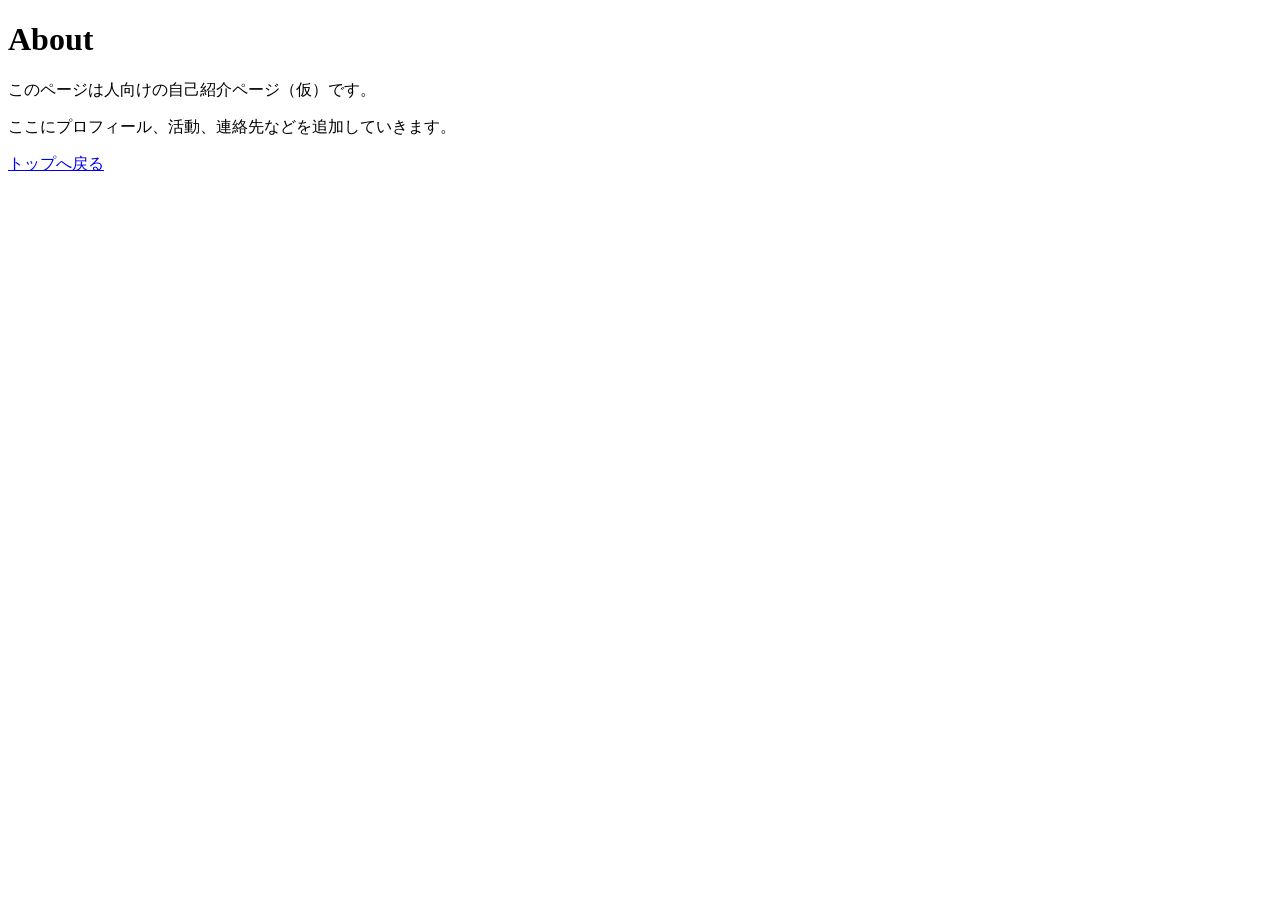
==== about.html @ 286992d9 "Bootstrap minimal GitHub Pages site with agent-friendly docs" ====
<!doctype html>
<html lang="ja">
  <head>
    <meta charset="UTF-8" />
    <meta name="viewport" content="width=device-width, initial-scale=1.0" />
    <title>About - yasushisakai.com</title>
  </head>
  <body>
    <h1>About</h1>
    <p>このページは人向けの自己紹介ページ（仮）です。</p>
    <p>ここにプロフィール、活動、連絡先などを追加していきます。</p>
    <p><a href="./index.html">トップへ戻る</a></p>
  </body>
</html>
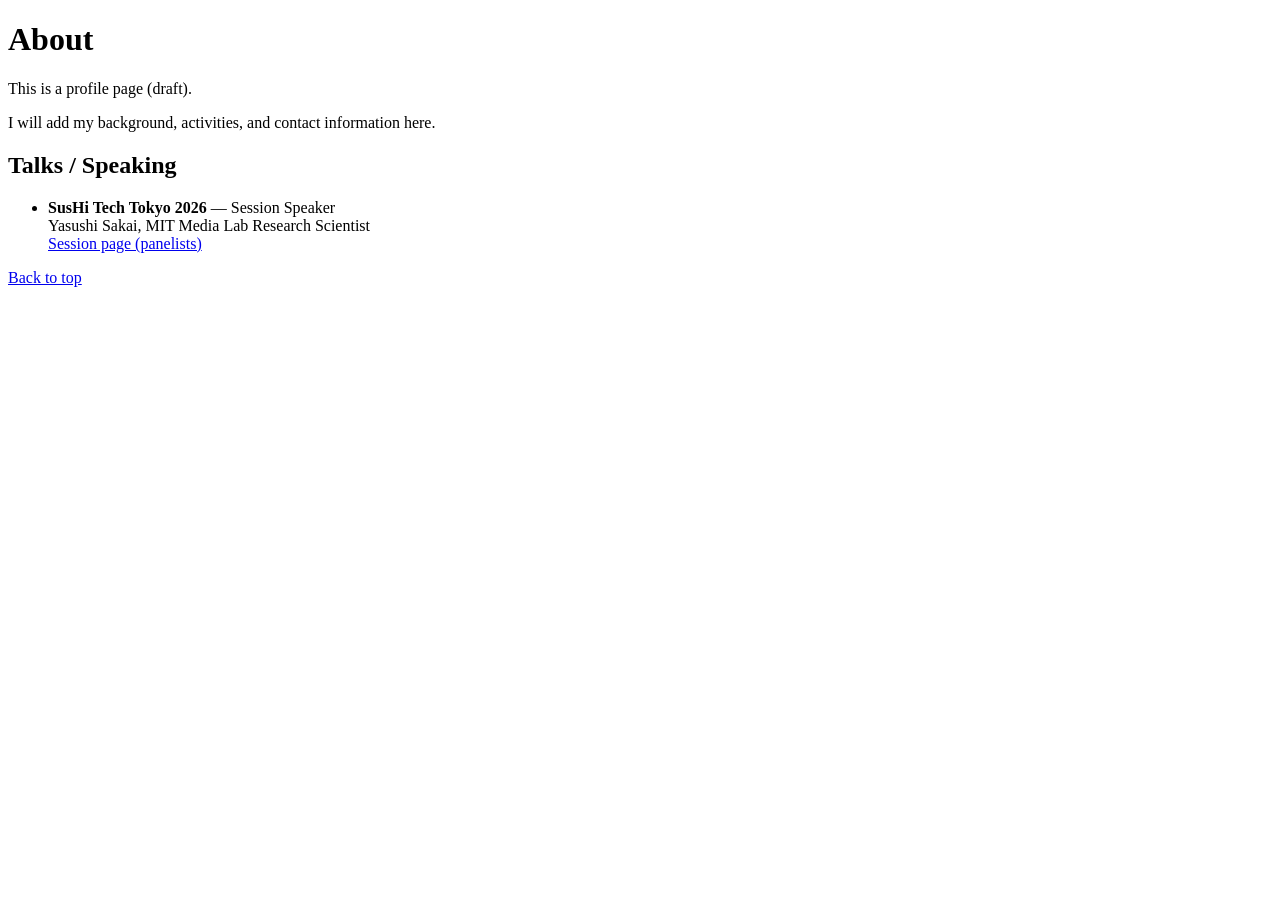
==== commit 6abadedf: "feat: update site to English and add SusHi Tech 2026 speaking section" ====
--- a/about.html
+++ b/about.html
@@ -1,5 +1,5 @@
 <!doctype html>
-<html lang="ja">
+<html lang="en">
   <head>
     <meta charset="UTF-8" />
     <meta name="viewport" content="width=device-width, initial-scale=1.0" />
@@ -7,8 +7,18 @@
   </head>
   <body>
     <h1>About</h1>
-    <p>このページは人向けの自己紹介ページ（仮）です。</p>
-    <p>ここにプロフィール、活動、連絡先などを追加していきます。</p>
-    <p><a href="./index.html">トップへ戻る</a></p>
+    <p>This is a profile page (draft).</p>
+    <p>I will add my background, activities, and contact information here.</p>
+
+    <h2>Talks / Speaking</h2>
+    <ul>
+      <li>
+        <strong>SusHi Tech Tokyo 2026</strong> — Session Speaker<br />
+        Yasushi Sakai, MIT Media Lab Research Scientist<br />
+        <a href="https://sushitech-startup.metro.tokyo.lg.jp/en/session/?to=session-410760">Session page (panelists)</a>
+      </li>
+    </ul>
+
+    <p><a href="./index.html">Back to top</a></p>
   </body>
 </html>
